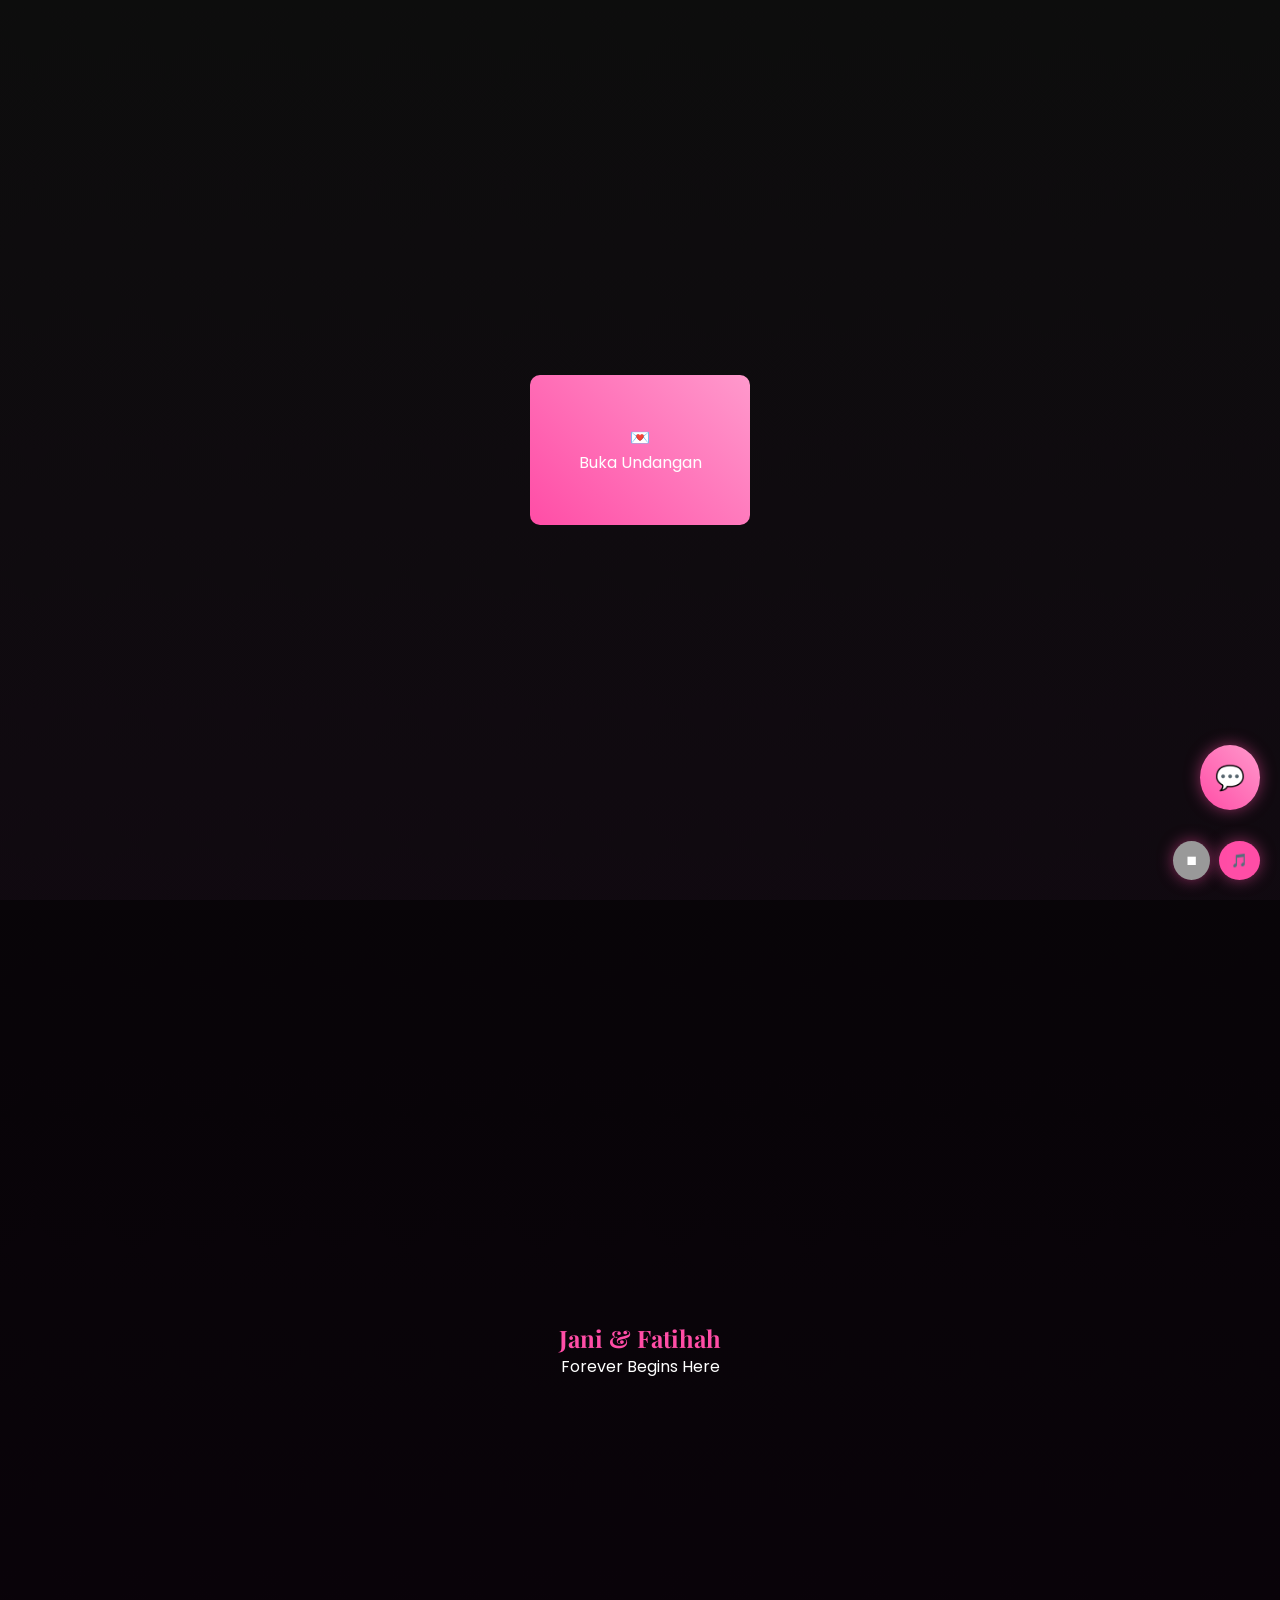
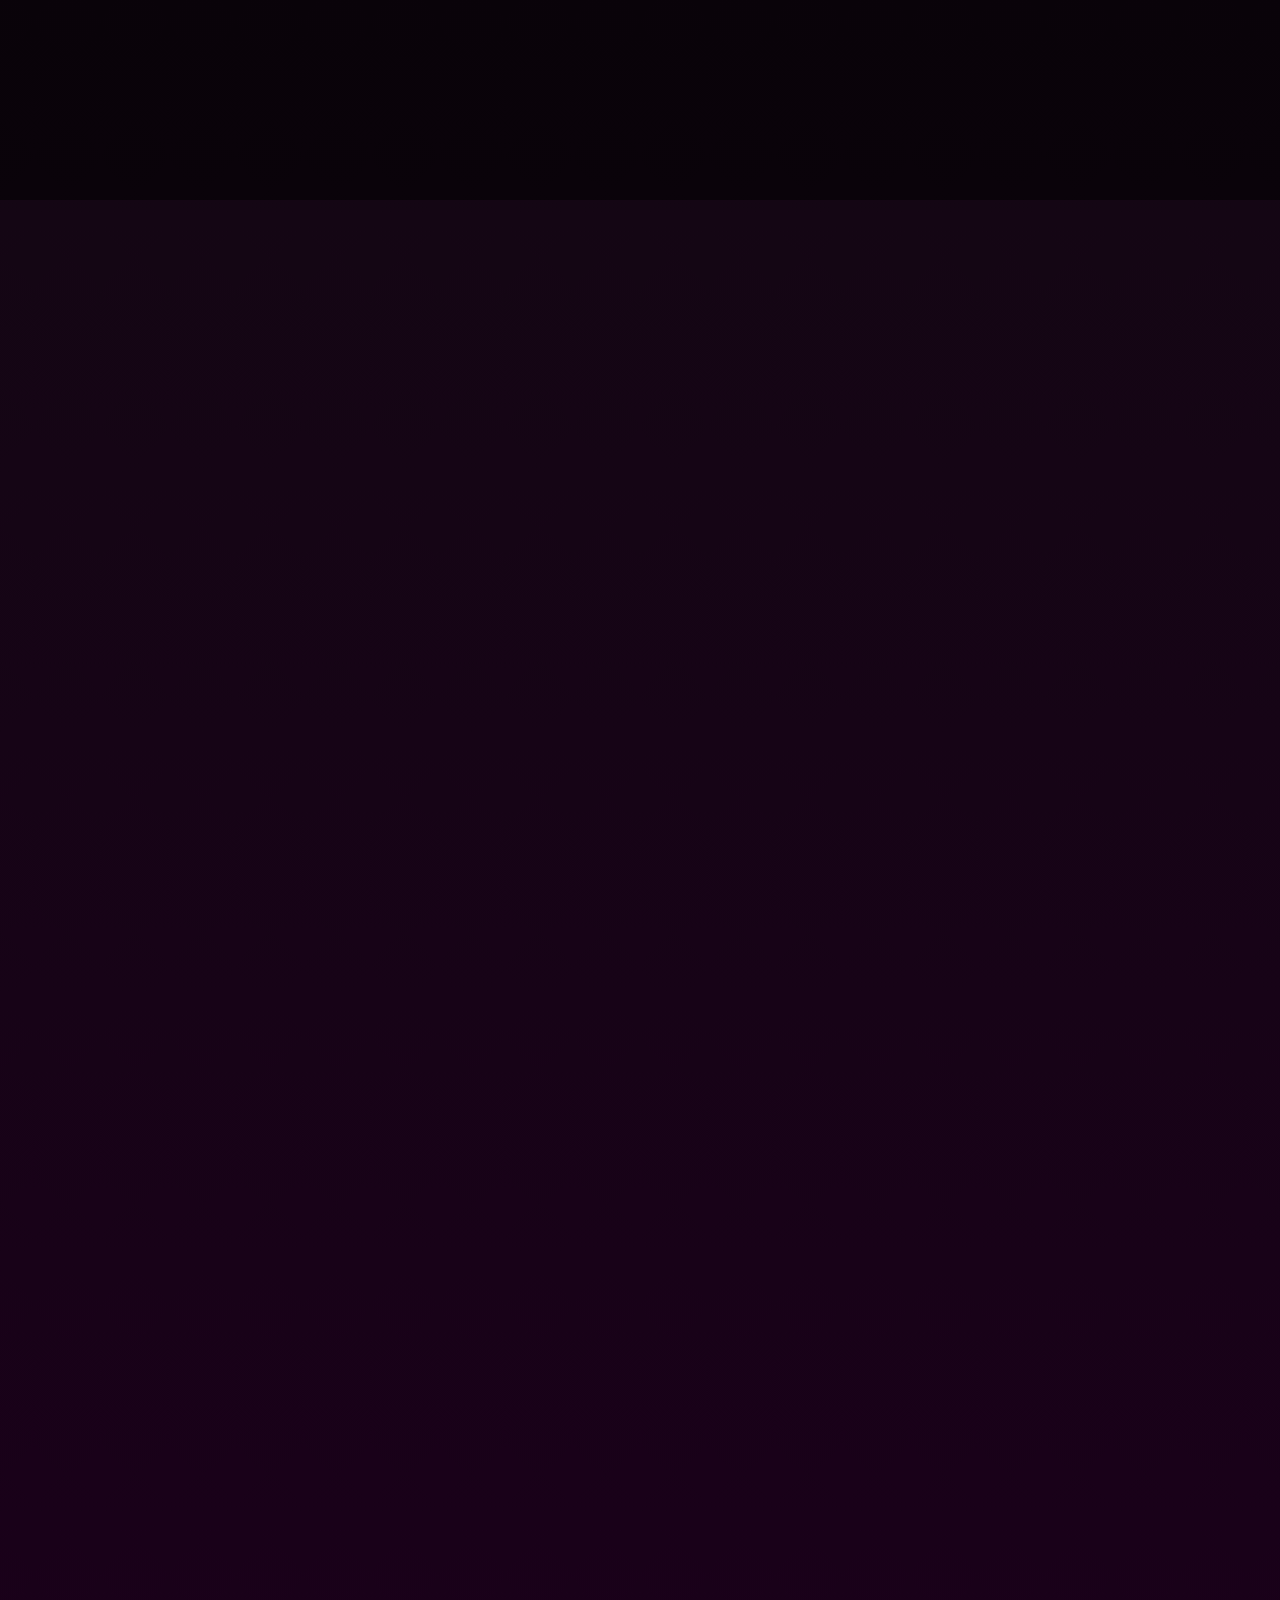
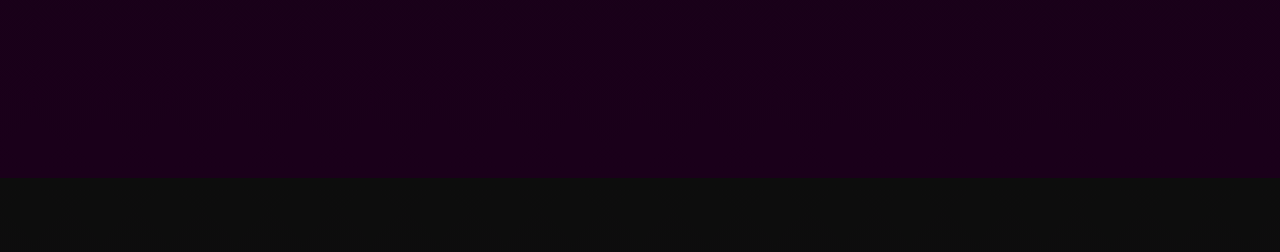
==== index.html @ 8f776427 "Add files via upload" ====
<!DOCTYPE html>
<html lang="id">
<head>
    <meta charset="UTF-8">
    <meta name="viewport" content="width=device-width, initial-scale=1.0">
    <title>Wedding Invitation</title>

    <!-- CSS -->
    <link rel="stylesheet" href="style.css">

    <!-- FONT -->
    <link href="https://fonts.googleapis.com/css2?family=Playfair+Display:wght@500;700&family=Poppins&display=swap" rel="stylesheet">
</head>

<body>

<!-- 🎵 MUSIC -->
<audio id="bgMusic" loop>
    <source src="assets/music.mp3" type="audio/mp3">
</audio>

<button class="music-btn play" onclick="toggleMusic()">🎵</button>
<button class="music-btn stop" onclick="stopMusic()">⏹</button>

<!-- 💬 WHATSAPP FLOAT -->
<a href="#" onclick="sendDirectWA()" class="wa-float">
    💬
</a>

<!-- ✉️ HERO -->
<section class="hero">
    <div class="envelope" onclick="openEnvelope()">
        <div class="envelope-front">💌</div>
        <div class="envelope-text">Buka Undangan</div>
    </div>
</section>

<!-- 📄 CONTENT -->
<section id="content" class="hidden">

    <!-- 🎬 PARALLAX -->
    <div class="parallax">
        <div class="parallax-text">
            <h1>Jani & Fatihah</h1>
            <p>Forever Begins Here</p>
        </div>
    </div>

    <!-- 📸 GALLERY -->
    <div class="section fade-up">
        <h2>Galeri Kami</h2>
        <div class="gallery">
            <img src="assets/foto1.jpg">
            <img src="assets/foto2.jpg">
            <img src="assets/foto3.jpg">
            <img src="assets/foto4.jpg">
        </div>
    </div>

    <!-- 📍 MAP -->
    <div class="section fade-up">
        <h2>Lokasi Acara</h2>
        <iframe 
            src="https://www.google.com/maps?q=Bali+Beach+Hotel&output=embed" 
            width="100%" 
            height="300"
            style="border:0; border-radius:15px;"
            allowfullscreen="">
        </iframe>
    </div>

    <!-- 🌸 FLOWERS -->
    <div class="flowers"></div>

    <!-- 💑 COUPLE -->
    <div class="section fade-up">
        <h2>Pasangan Mempelai</h2>
        <p><strong>Jani</strong> & <strong>Fatihah</strong></p>
    </div>

    <!-- 📅 EVENT -->
    <div class="section fade-up">
        <h2>Detail Acara</h2>
        <p>Sabtu, 20 April 2026</p>
        <p>Jam 10:00 WIB</p>
        <p>Bali Beach Hotel</p>
    </div>

    <!-- 💌 QUOTE -->
    <div class="section fade-up">
        <p class="quote">"Dan di antara tanda-tanda kebesaran-Nya, Dia menciptakan pasangan hidup..."</p>
    </div>

    <!-- 📲 RSVP WA -->
    <div class="section fade-up">
        <h2>Konfirmasi Kehadiran</h2>

        <input type="text" id="name" placeholder="Nama Anda"><br>

        <button onclick="sendDirectWA()">Kirim via WhatsApp</button>
    </div>

</section>

<!-- JS -->
<script src="script.js"></script>

</body>
</html>
---- style.css ----
/* RESET */
* {
    margin: 0;
    padding: 0;
    box-sizing: border-box;
}

/* BODY */
body {
    font-family: 'Poppins', sans-serif;
    background: linear-gradient(to bottom, #0d0d0d, #1a001a);
    color: #fff;
    overflow-x: hidden;
}

/* TYPOGRAPHY */
h1, h2 {
    font-family: 'Playfair Display', serif;
    color: #ff4da6;
}

/* HERO */
.hero {
    height: 100vh;
    background: url('assets/background.jpg') center/cover no-repeat;
    display: flex;
    justify-content: center;
    align-items: center;
    text-align: center;
    position: relative;
}

.overlay {
    position: absolute;
    width: 100%;
    height: 100%;
    background: rgba(0,0,0,0.5);
}

.hero-content {
    position: relative;
    z-index: 2;
}

.hero h1 {
    font-size: 2rem;
}

.hero h2 {
    font-size: 3rem;
    margin: 10px 0;
}

/* BUTTON GLOBAL */
button {
    padding: 10px 20px;
    border-radius: 20px;
    border: none;
    margin-top: 10px;
    background: linear-gradient(45deg, #ff4da6, #ff99cc);
    color: white;
    cursor: pointer;
    transition: 0.3s;
}

button:hover {
    transform: scale(1.05);
}

/* SECTION */
.section {
    padding: 60px 20px;
    text-align: center;
    background: rgba(255, 255, 255, 0.05);
    backdrop-filter: blur(10px);
    border-radius: 20px;
    margin: 20px;
    opacity: 0;
    transform: translateY(80px);
    transition: all 1s ease;
}

.section.show {
    opacity: 1;
    transform: translateY(0);
}

/* INPUT */
input, select, textarea {
    padding: 10px;
    border-radius: 15px;
    border: none;
    margin-top: 10px;
    width: 80%;
    max-width: 300px;
}

/* GALLERY */
.gallery {
    display: grid;
    grid-template-columns: repeat(auto-fit, minmax(120px, 1fr));
    gap: 10px;
    margin-top: 20px;
}

.gallery img {
    width: 100%;
    border-radius: 15px;
    transition: 0.4s;
}

.gallery img:hover {
    transform: scale(1.05);
}

/* FLOWERS */
.flowers {
    position: fixed;
    top: 0;
    left: 0;
    width: 100%;
    height: 100%;
    pointer-events: none;
}

.flower {
    position: absolute;
    top: -50px;
    font-size: 20px;
    animation: fall linear infinite;
}

@keyframes fall {
    to {
        transform: translateY(100vh) rotate(360deg);
    }
}

/* ENVELOPE */
.envelope {
    width: 220px;
    height: 150px;
    background: linear-gradient(45deg, #ff4da6, #ff99cc);
    border-radius: 10px;
    display: flex;
    justify-content: center;
    align-items: center;
    flex-direction: column;
}

.opened {
    animation: openEnvelopeAnim 1s forwards;
}

@keyframes openEnvelopeAnim {
    100% {
        transform: scale(1.5) rotateX(90deg);
        opacity: 0;
    }
}

/* PARALLAX */
.parallax {
    height: 100vh;
    background: url('assets/background.jpg') center/cover fixed;
    display: flex;
    align-items: center;
    justify-content: center;
    position: relative;
}

.parallax::after {
    content: "";
    position: absolute;
    width: 100%;
    height: 100%;
    background: rgba(0,0,0,0.5);
}

.parallax-text {
    position: relative;
    z-index: 2;
    text-align: center;
}

/* MUSIC BUTTON */
.music-btn {
    position: fixed;
    bottom: 20px;
    padding: 12px;
    border-radius: 50%;
    border: none;
    cursor: pointer;
    color: white;
}

.music-btn.play {
    right: 20px;
    background: #ff4da6;
}

.music-btn.stop {
    right: 70px;
    background: #999;
}

.music-btn:hover {
    transform: scale(1.1);
}

/* WHATSAPP FLOAT */
.wa-float {
    position: fixed;
    bottom: 90px;
    right: 20px;
    background: linear-gradient(45deg, #ff4da6, #ff99cc);
    color: white;
    font-size: 24px;
    padding: 15px;
    border-radius: 50%;
    text-decoration: none;
    box-shadow: 0 0 15px rgba(255, 77, 166, 0.7);
    animation: pulse 2s infinite;
}

@keyframes pulse {
    70% {
        box-shadow: 0 0 0 20px rgba(255, 77, 166, 0);
    }
}
/* SMOOTH SECTION */
.section {
    opacity: 0;
    transform: translateY(100px) scale(0.95);
    transition: all 1s cubic-bezier(0.22, 1, 0.36, 1);
}

.section.show {
    opacity: 1;
    transform: translateY(0) scale(1);
}

/* FLOWER FLOATING EFFECT */
.flower {
    position: absolute;
    top: -50px;
    animation: fall linear forwards, sway 3s ease-in-out infinite alternate;
}

@keyframes sway {
    from {
        transform: translateX(-20px);
    }
    to {
        transform: translateX(20px);
    }
}

/* PARALLAX DEPTH */
.parallax {
    will-change: transform;
}

/* BUTTON GLOW */
button, .wa-float {
    box-shadow: 0 0 15px rgba(255, 77, 166, 0.5);
}

/* MUSIC BUTTON ACTIVE */
.music-btn.play {
    transition: all 0.3s;
}

.music-btn.play:active {
    transform: scale(0.9);
}
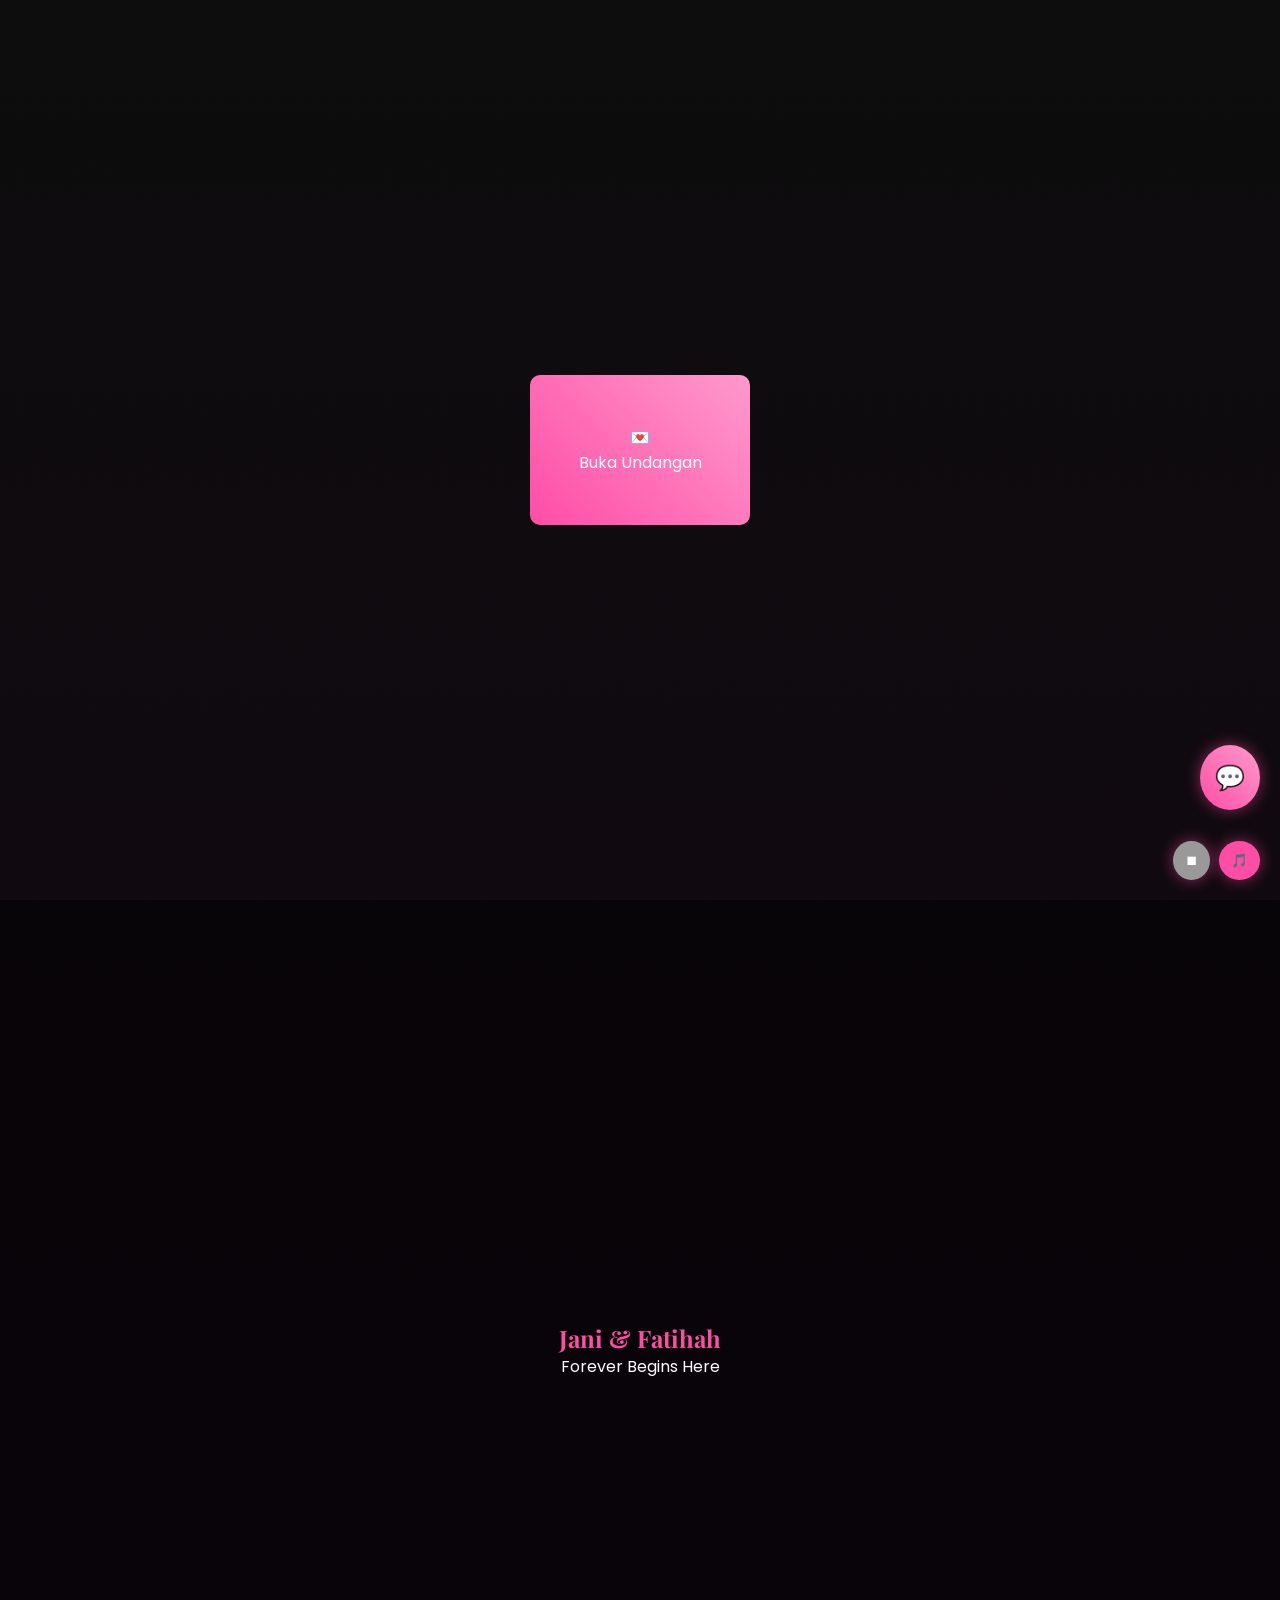
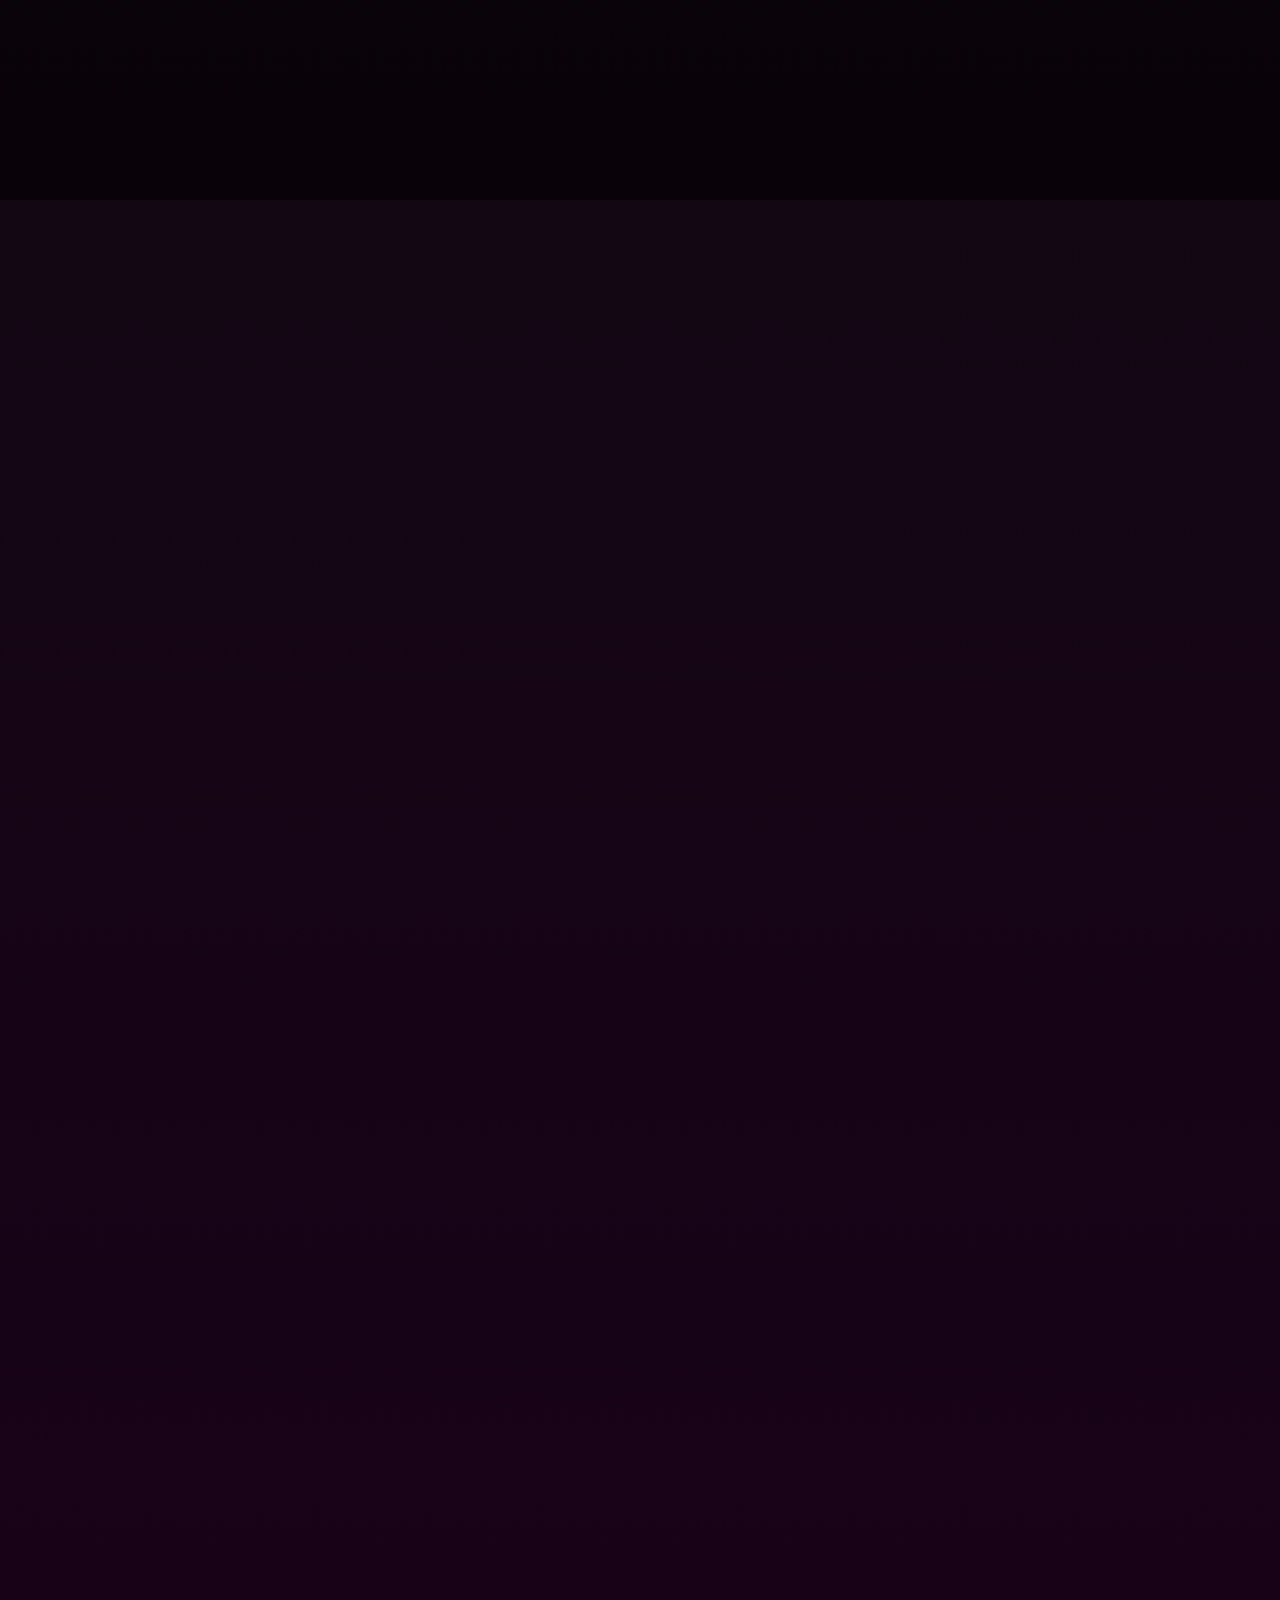
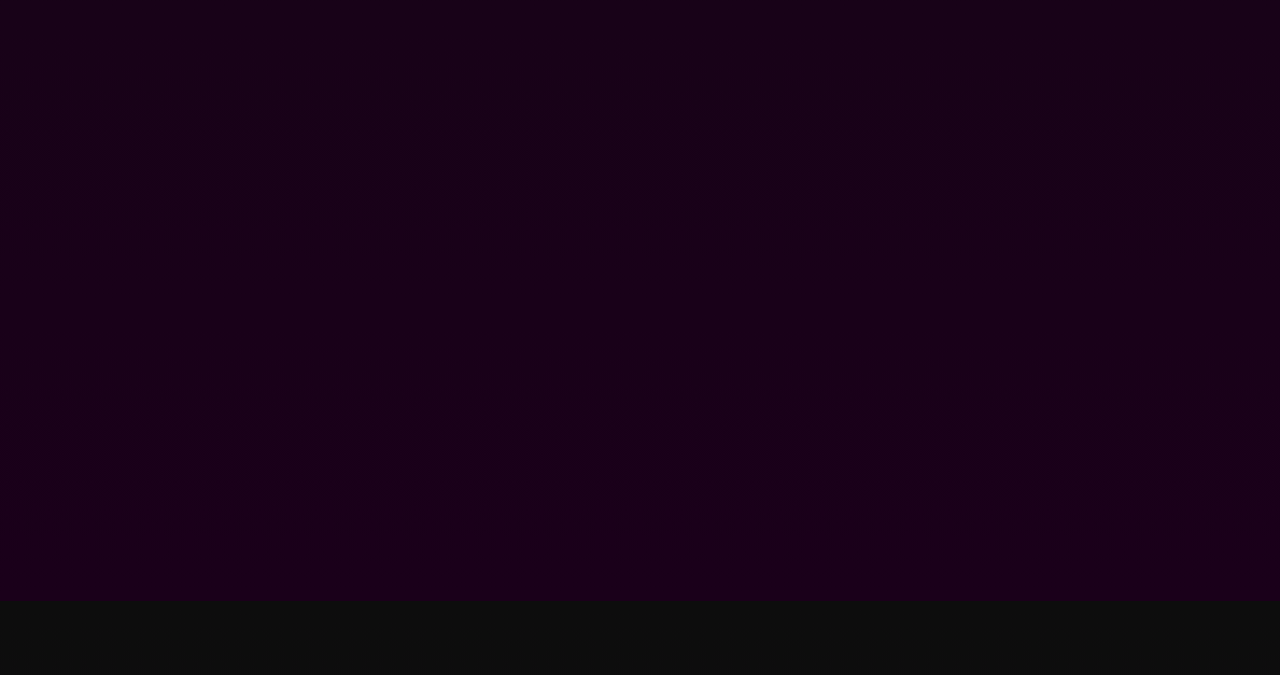
==== commit cae49d3d: "Update image paths in gallery section" ====
--- a/index.html
+++ b/index.html
@@ -50,10 +50,10 @@
     <div class="section fade-up">
         <h2>Galeri Kami</h2>
         <div class="gallery">
-            <img src="assets/foto1.jpg">
-            <img src="assets/foto2.jpg">
-            <img src="assets/foto3.jpg">
-            <img src="assets/foto4.jpg">
+            <img src="foto1.jpg">
+            <img src="foto2.jpg">
+            <img src="foto3.jpg">
+            <img src="foto4.jpg">
         </div>
     </div>
 
@@ -106,4 +106,4 @@
 <script src="script.js"></script>
 
 </body>
-</html>+</html>
